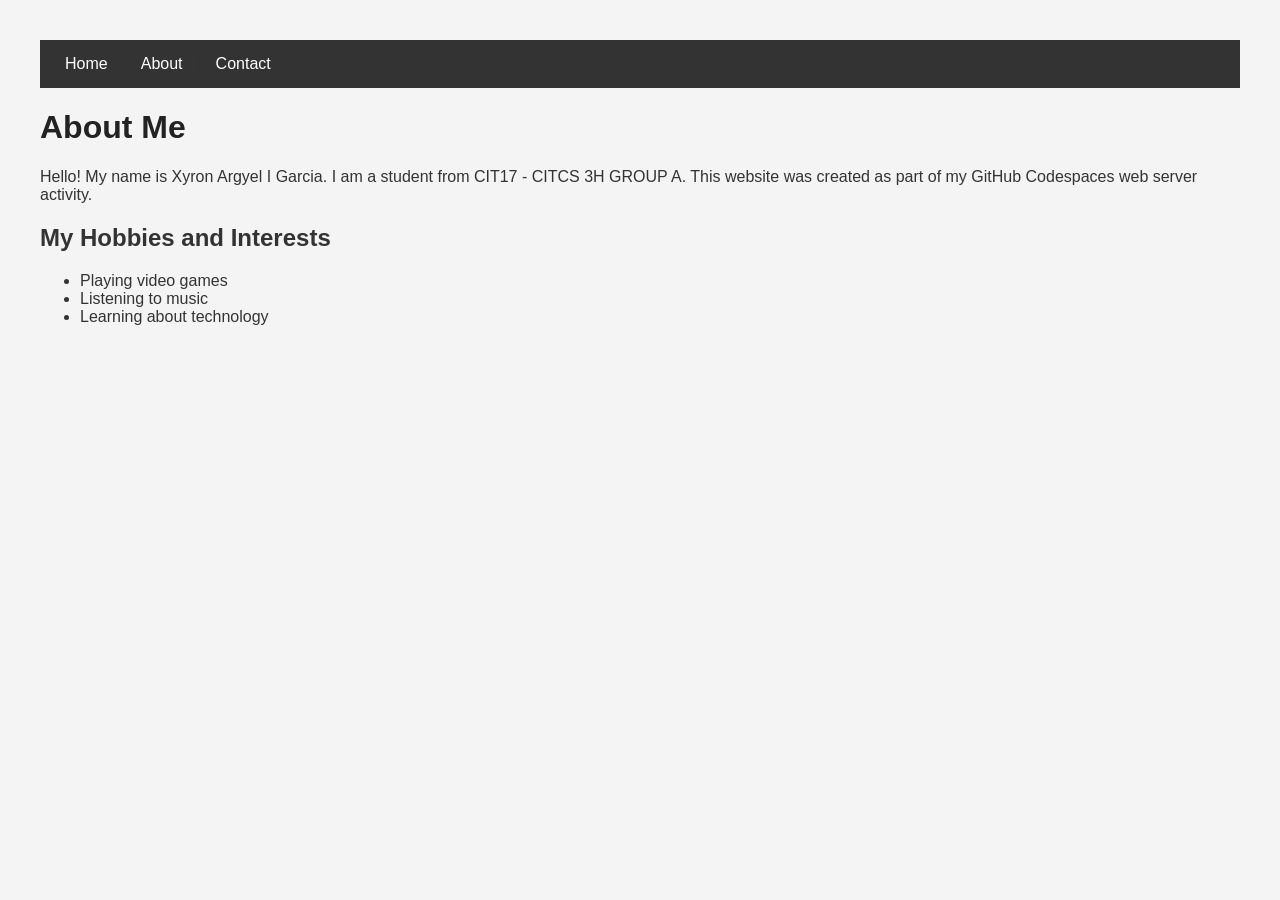
==== web/about.html @ dd0e7668 "Add web server pages and styling" ====
<!DOCTYPE html>
<html lang="en">

<head>
    <meta charset="UTF-8">
    <meta name="viewport" content="width=device-width, initial-scale=1.0">
    <title>About Me</title>
    <link rel="stylesheet" href="style.css">
</head>

<body>

    <nav>
        <a href="index.html">Home</a> |
        <a href="about.html">About</a> |
        <a href="contact.html">Contact</a>
    </nav>

    <h1>About Me</h1>

    <p>
        Hello! My name is Xyron Argyel I Garcia. I am a student from
        CIT17 - CITCS 3H GROUP A. This website was created as part of
        my GitHub Codespaces web server activity.
    </p>

    <h2>My Hobbies and Interests</h2>

    <ul>
        <li>Playing video games</li>
        <li>Listening to music</li>
        <li>Learning about technology</li>
    </ul>

</body>

</html>
---- web/style.css ----
body {
    font-family: Arial, sans-serif;
    margin: 40px;
    background-color: #f4f4f4;
    color: #333;
}

nav {
    background-color: #333;
    padding: 15px;
}

nav a {
    color: white;
    text-decoration: none;
    margin: 10px;
}

nav a:hover {
    text-decoration: underline;
}

h1 {
    color: #222;
}

img {
    width: 250px;
    border-radius: 10px;
}
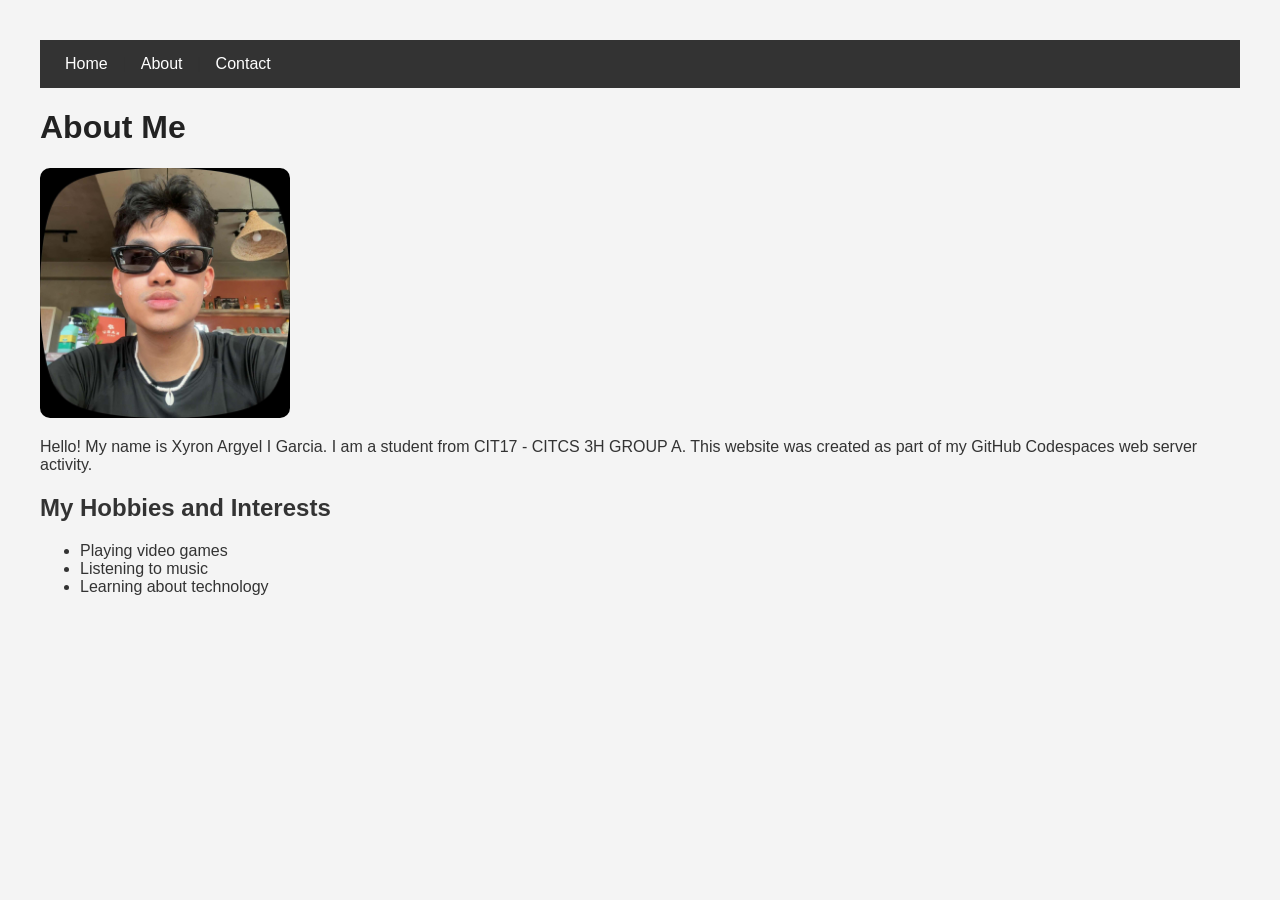
==== commit 3a896119: "Add profile image" ====
--- a/web/about.html
+++ b/web/about.html
@@ -17,7 +17,7 @@
     </nav>
 
     <h1>About Me</h1>
-
+<img src="profile.jpg" alt="Profile Picture">
     <p>
         Hello! My name is Xyron Argyel I Garcia. I am a student from
         CIT17 - CITCS 3H GROUP A. This website was created as part of
